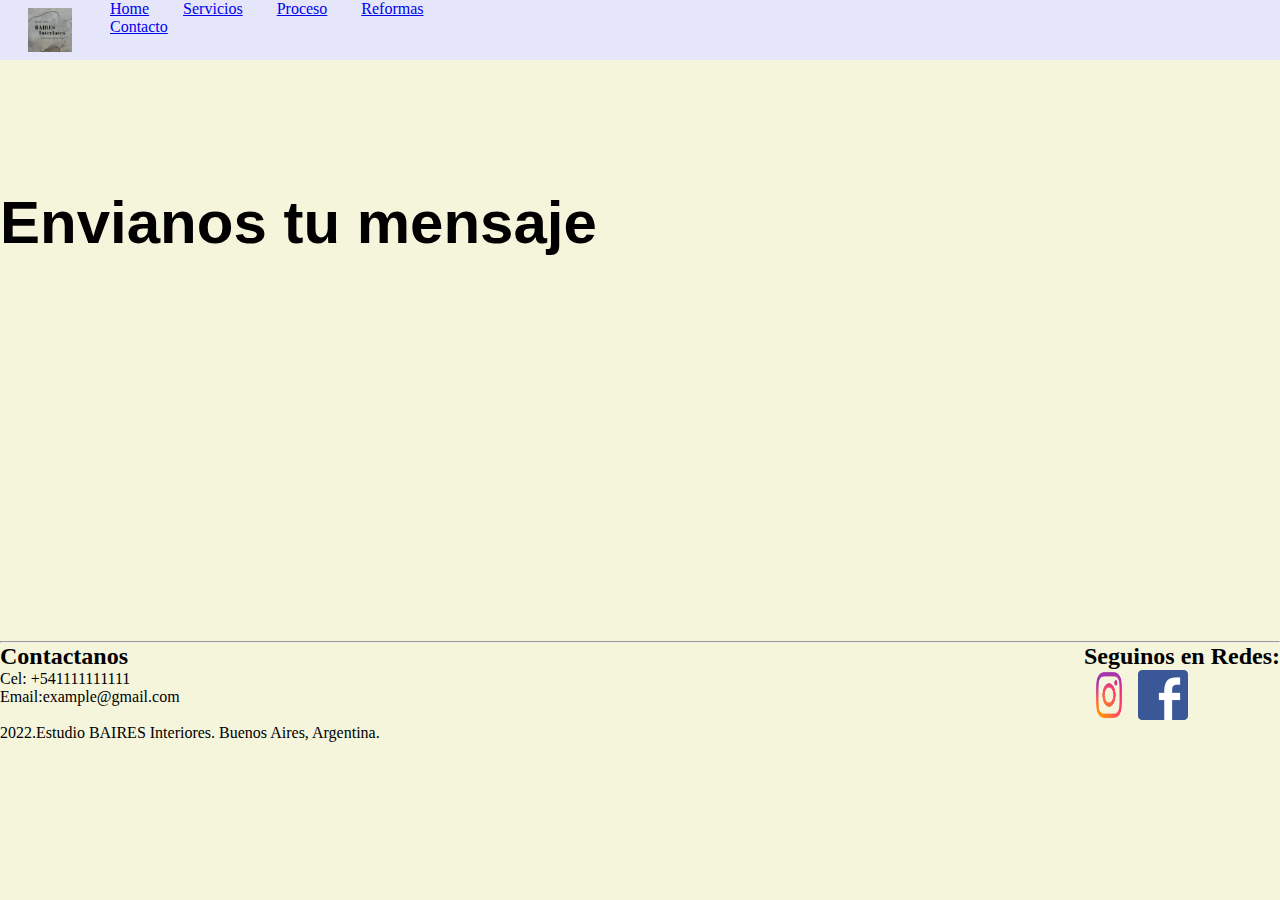
==== contacto.html @ b68ae61c "primer interacciÃon" ====
<!DOCTYPE html>
<html lang="en">

<head>
  <meta charset="UTF-8">
  <meta http-equiv="X-UA-Compatible" content="IE=edge">
  <meta name="viewport" content="width=device-width, initial-scale=1.0">
  <title>Contacto</title>
  <link rel="stylesheet" href="./css/style.css"> </head>

<body class="bodyContacto">
  <main>
    <section>
      <header class="headerr">
        <div>
          <!--Logo-->

          <img class="logo" src="Img dw/BAIRES LOGO OFI.png" alt="">


          <!--Menú Principal-->

          <ul class="menu">
            <li> <a href="/index.html">Home</a> </li>
            <li> <a href="./servicios.html">Servicios</a> </li>
            <li> <a href="./proceso.html">Proceso</a> </li>
            <li> <a href="./reformas.html">Reformas</a> </li>
            <li> <a href="./contacto.html">Contacto</a> </li>

          </ul>
        </div>
      </header>
    </section>
    <section>

      <!-- Formularios-->
      <div class="formulario">
        <h1>Envianos tu mensaje</h1>
      </div>

      <!--Pie de página-->
      <hr>
      <footer>

        <div class="footer">
          <div>
            <h2>Contactanos</h2>
            <p>Cel: +541111111111</p>
            <p>Email:example@gmail.com</p>
          </div>
          <div>
            <h2>Seguinos en Redes:</h2>
            <img src="./Img dw/lgoig2.png" alt="" class="imagenFooter">
            <img src="./Img dw/logofb.png" alt="" class="imagenFooter">
          </div>
        </div>
        <div class="footerBaires">
          2022.Estudio BAIRES Interiores. Buenos Aires, Argentina.
        </div>
      </footer>
    </section>

</body>

</html>
---- css/style.css ----
*{
    margin: 0%;
    padding: 0%;
    box-sizing: border-box;
}

/* Home */

/*h1*/

.tituloHome {

font-family: 'Trebuchet MS', 'Lucida Sans Unicode', 'Lucida Grande', 'Lucida Sans', Arial, sans-serif;
  margin-top: 200px;
    color: black ;
    text-align: left;
    font-size: 50px;

    
}
.interiorDesign{

    
    font-size: 40px;
    font-family: 'Trebuchet MS', 'Lucida Sans Unicode', 'Lucida Grande', 'Lucida Sans', Arial, sans-serif;
}
.bairesDiv{
    margin-top: 20%;
    margin-bottom: 20%;
    margin-left: 3%;

    
    
}
/*listado del menú*/

ul li{
    padding-left: 30px;
    display: inline;

    }
    /*body*/
.bodyHome {
    
    background-image:url(../Img\ dw/bairesfondodepantalla.jpg);
    background-repeat: no-repeat;
    background-size: cover;

    }
    /*logo*/

.logo{
   

    margin: 0;
    border: 0;
    width: 60px;
    height: 60px;
    float: left;
    padding: 8px;
    
    

    
    
   /* Menu con Logo */ 
}
.headerr{
  
    width: 100%;
    
    /*position: absolute;*/
    top: 0%;
   
    background-color: lavender;
    padding-left: 20px;
    padding-right: 20px;
    display: flex;
    justify-content: space-between;
    align-items: center;
    
    
}


 
   /*footer*/



.imagenFooter{

    height: 50px;
    width: 50px;
    margin: 0%;

}
.footer{
   
    display: flex;
    justify-content: space-between;
    

}


/* Servicios */

/*Body*/
.bodyServicios{
background-color: beige;

}
/*Estructura de las imágenes*/

.imagenesTodas{

    display: flex;
    justify-content: space-evenly; 
 
    
}
/*Titulo*/

 .tituloServicios{
   
    position: center;
    text-align: center;
    font-size: 400%;
    margin-top: 10%;
    margin-bottom: 10%;
    font-family: 'Trebuchet MS', 'Lucida Sans Unicode', 'Lucida Grande', 'Lucida Sans', Arial, sans-serif;
    
    


}
/*Imagenes*/

.imagenServicios{

    height: 250px;
    width: 250px;
}
/*Tablas*/

.imprescindible, .avanzado, .premiun, .parrafoUno{
    border: solid 2px black;
   
}
.contenedorTabla{
    
    width: 100%;
    margin-bottom: 10%;
    margin-top: 10%;
    display: flex;
    flex-direction: column;
    justify-content: center;
    display: grid;
    grid-template-columns: 250px 200px 200px;
    grid-template-rows: 20px 300px;
    gap: 5px;
}



/* Proceso*/

.bodyProceso{

    background-image: url(../Img\ dw/bairesProceso.jpg) ;
    background-repeat: no-repeat;
    background-size: cover;
}
.tituloProceso{
    
   
    font-family: 'Trebuchet MS', 'Lucida Sans Unicode', 'Lucida Grande', 'Lucida Sans', Arial, sans-serif;
    display: flex;
    justify-content: center;
    margin-top: 10%;
    font-size: 60px;

    
    
}
.relevamientoTitulo{

    font-size: 30px;
    font-family: 'Trebuchet MS', 'Lucida Sans Unicode', 'Lucida Grande', 'Lucida Sans', Arial, sans-serif;


}

.relevamiento{

   
    font-family: 'Trebuchet MS', 'Lucida Sans Unicode', 'Lucida Grande', 'Lucida Sans', Arial, sans-serif;
    text-align: center;
    display: flex;
    


    
}
.relevamientoParrafo{
    
    font-family: 'Trebuchet MS', 'Lucida Sans Unicode', 'Lucida Grande', 'Lucida Sans', Arial, sans-serif;
    font-size: 18px;
    padding-left: 10%;
    padding-right: 5%;
    
    



}
 /* Reformas */

 .bodyReformas{

    background-color: beige;
 }

 .antesDespues{

    display: inline;

 }
 .imagenRefo{

    height: 600px;
    width: 600px;
    margin-right: 40px;
 }
 .imagenRefodos{

    height: 600px;
    width: 600px;
    margin-right: 40px;


 }
 .imagenRefotres{
    
    height: 600px;
    width: 600px;
    margin-right: 40px;
    

 }
 .parrafoReformas{


    margin-bottom: 5%;
    margin-top: 8%;
    font-size: 40px;
    padding-right: 20%;
    padding-left: 0%;
    padding-bottom: 10;
    font-family: 'Trebuchet MS', 'Lucida Sans Unicode', 'Lucida Grande', 'Lucida Sans', Arial, sans-serif;
    position: relative;
    white-space: normal;
    
    
 }
  /* Contactos */

  .bodyContacto{

    background-color: beige;
  }

  .formulario{

    margin-top: 10%;
    font-size: 30px;
    margin-bottom: 30%;
    font-family: 'Trebuchet MS', 'Lucida Sans Unicode', 'Lucida Grande', 'Lucida Sans', Arial, sans-serif;
  }

  /* Media Query 320px, 768px, 1200px */


   @media screen and (max-width: 320px) {
    /* Home*/
     
    /* Menú Hamburguesa */

    .headerr{

        display: flex;
        flex-direction: column;
    }

    .bodyHome{
        background-repeat: no-repeat;
        background-size: cover;
    }
    .tituloHome{
        font-size: 30px;
    }
    .interiorDesign{
        font-size: 20px;
    }
    .bairesDiv{
        margin-bottom: 50%;
    }
    .imagenFooter{
      width: 20px;
      height: 20px;
    }
    .contactanos {
        font-size: 10px;
    }
    .seguinos{

        font-size: 10px;
    }
    .footerBaires{
        font-size: 5px;
    }
    /* Servicios */

    .tituloServicios{
        font-size: 50px;
        margin-top: 25%;
    }
    .imagenesTodas{
        display: flex;
        justify-content: space-evenly;
        display: grid;
        grid-template-columns: (1,1fr);
    }
    /* Tablas */

    .imprescindible, .avanzado, .premiun, .parrafoUno{

        font-size: 15px;
    }
    .contenedorTabla{
     padding: 0;
   }

   }
    
   @media screen and (max-width:768px) {

    /* El Home se adapta perfectamente*/
     
    /*Servicios*/

    .tituloServicios{ 
        margin-top: 15%;
    }

    .imagenesTodas{

        display: grid;
        grid-template-columns: (1,1fr);
    }
    /* Media Query 1200px se adapta completamente*/
   }
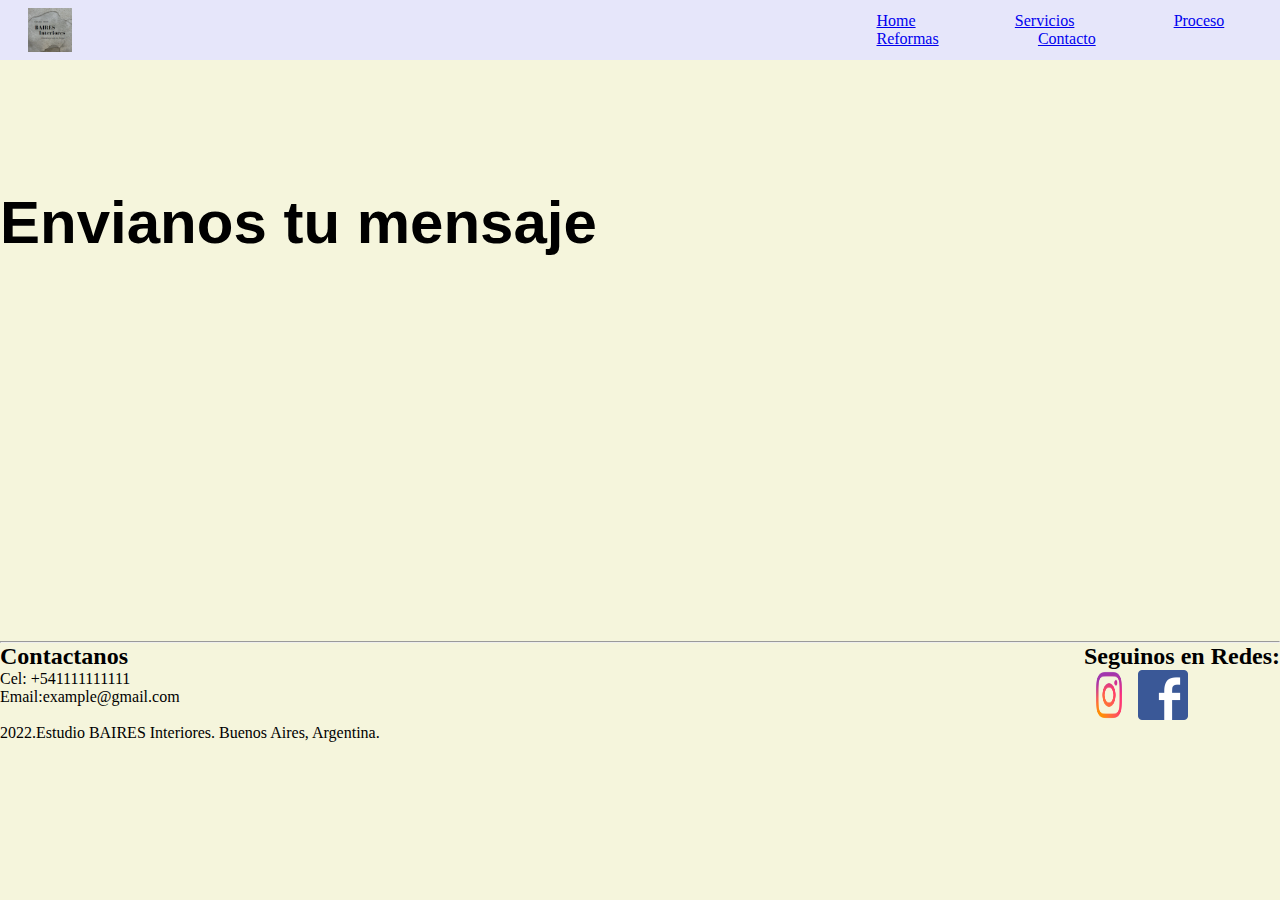
==== commit 31953495: "Edicion de archivos para la implementacion de animaciones" ====
--- a/contacto.html
+++ b/contacto.html
@@ -12,7 +12,6 @@
   <main>
     <section>
       <header class="headerr">
-        <div>
           <!--Logo-->
 
           <img class="logo" src="Img dw/BAIRES LOGO OFI.png" alt="">
@@ -21,14 +20,13 @@
           <!--Menú Principal-->
 
           <ul class="menu">
-            <li> <a href="/index.html">Home</a> </li>
+            <li> <a href="./index.html">Home</a> </li>
             <li> <a href="./servicios.html">Servicios</a> </li>
             <li> <a href="./proceso.html">Proceso</a> </li>
             <li> <a href="./reformas.html">Reformas</a> </li>
             <li> <a href="./contacto.html">Contacto</a> </li>
 
           </ul>
-        </div>
       </header>
     </section>
     <section>
--- a/css/style.css
+++ b/css/style.css
@@ -35,10 +35,26 @@
 /*listado del menú*/
 
 ul li{
+   
     padding-left: 30px;
-    display: inline;
-
-    }
+   display: inline;
+  
+
+    }
+
+ul li:hover{
+
+ border-radius: 5px;
+ opacity: 0.7;
+}
+
+li{
+    margin: 5%;
+    padding-right:  5%;
+}
+
+
+   
     /*body*/
 .bodyHome {
     
@@ -108,7 +124,7 @@
 
 /*Body*/
 .bodyServicios{
-background-color: beige;
+background-image: linear-gradient(to right, gainsboro,white);
 
 }
 /*Estructura de las imágenes*/
@@ -141,6 +157,9 @@
 
     height: 250px;
     width: 250px;
+}
+.imagenServicios:hover{
+    transform: scale(1.2);
 }
 /*Tablas*/
 
@@ -257,7 +276,6 @@
     font-size: 40px;
     padding-right: 20%;
     padding-left: 0%;
-    padding-bottom: 10;
     font-family: 'Trebuchet MS', 'Lucida Sans Unicode', 'Lucida Grande', 'Lucida Sans', Arial, sans-serif;
     position: relative;
     white-space: normal;
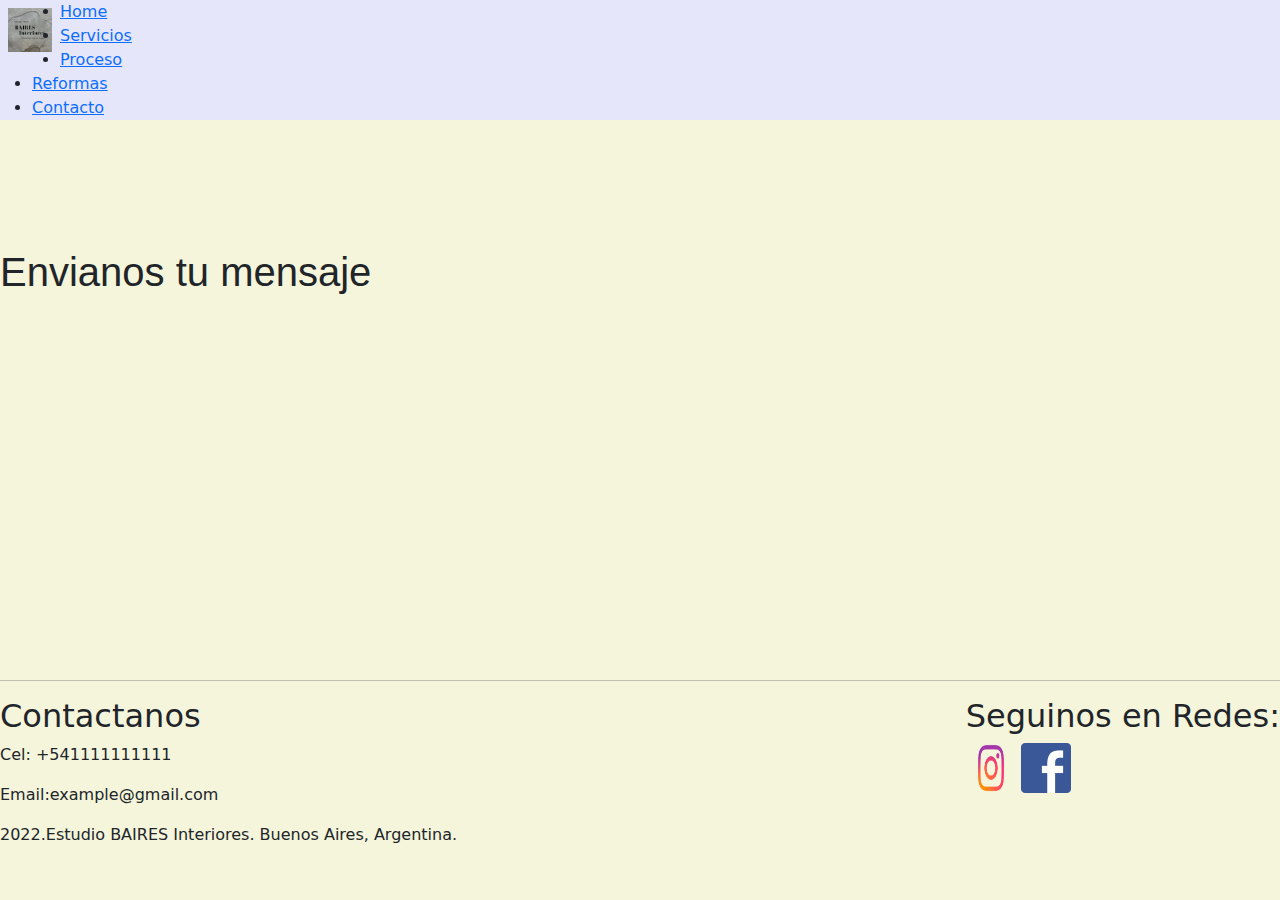
==== commit d339a10b: "aprendiendo a guardar" ====
--- a/contacto.html
+++ b/contacto.html
@@ -6,6 +6,7 @@
   <meta http-equiv="X-UA-Compatible" content="IE=edge">
   <meta name="viewport" content="width=device-width, initial-scale=1.0">
   <title>Contacto</title>
+  <link rel="stylesheet" href="./css/bootstrap.min.css">
   <link rel="stylesheet" href="./css/style.css"> </head>
 
 <body class="bodyContacto">
@@ -57,7 +58,7 @@
         </div>
       </footer>
     </section>
-
+    <script src="./js/bootstrap.bundle.min.js"></script>
 </body>
 
 </html>--- a/css/style.css
+++ b/css/style.css
@@ -32,7 +32,7 @@
     
     
 }
-/*listado del menú*/
+/*listado del menú
 
 ul li{
    
@@ -52,7 +52,7 @@
     margin: 5%;
     padding-right:  5%;
 }
-
+*/
 
    
     /*body*/
@@ -85,7 +85,7 @@
   
     width: 100%;
     
-    /*position: absolute;*/
+    /*position: absolute;
     top: 0%;
    
     background-color: lavender;
@@ -93,10 +93,25 @@
     padding-right: 20px;
     display: flex;
     justify-content: space-between;
-    align-items: center;
-    
-    
-}
+    align-items: center;*/
+    background-color: lavender;
+    
+    
+}
+.nav justify-content-end{
+font-family: 'Trebuchet MS', 'Lucida Sans Unicode', 'Lucida Grande', 'Lucida Sans', Arial, sans-serif;
+}
+.nav justify-content-end:hover{
+    background-color: white;
+    opacity: 0.7;
+
+   
+}
+.h1 .h2{
+    font-size: 40%;
+}
+
+
 
 
  
@@ -118,6 +133,7 @@
     
 
 }
+
 
 
 /* Servicios */
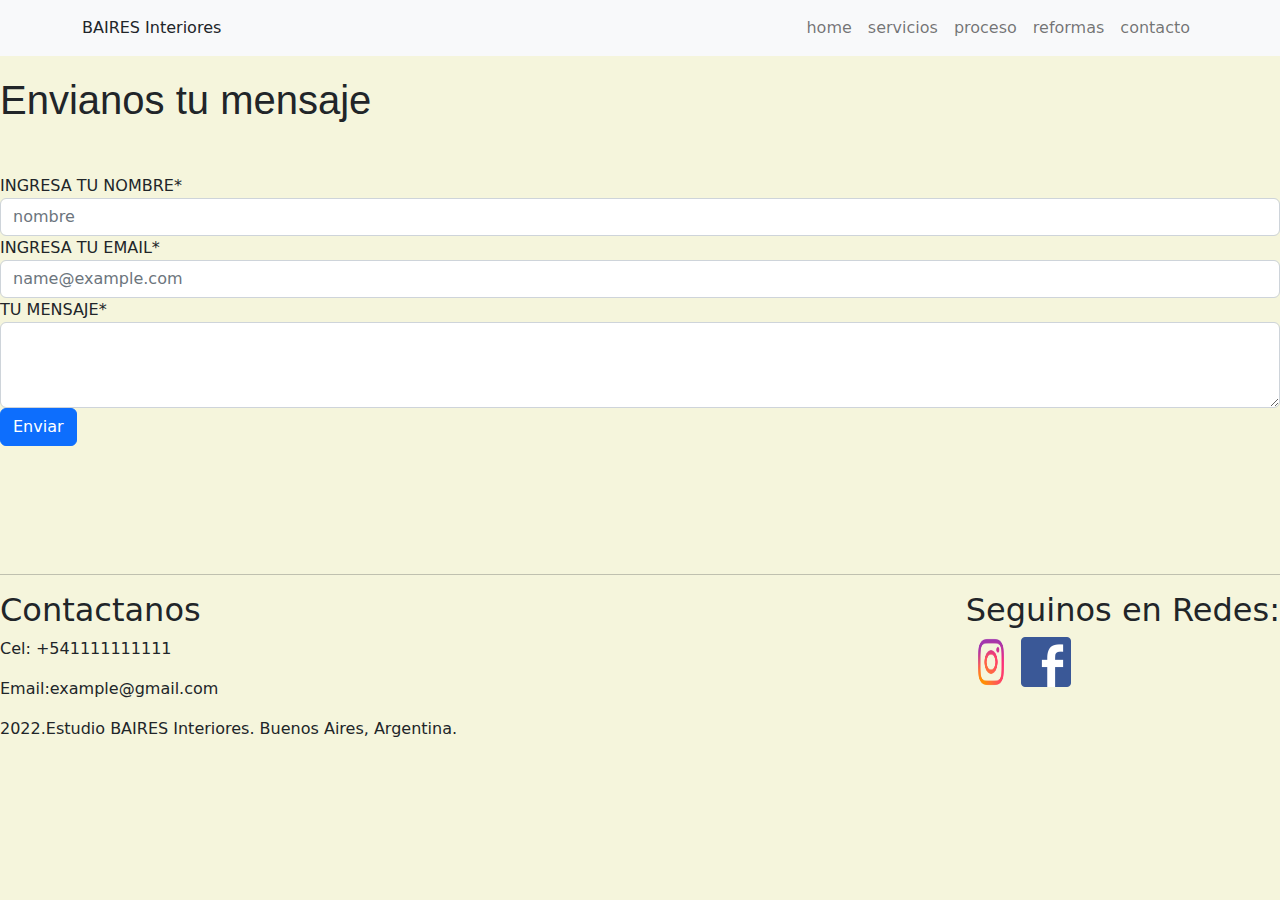
==== commit 968207cb: "Aplicando Bootstrap" ====
--- a/contacto.html
+++ b/contacto.html
@@ -13,12 +13,41 @@
   <main>
     <section>
       <header class="headerr">
-          <!--Logo-->
+       
+                
+        <nav class="navbar navbar-expand-lg navbar-light bg-light" fixed-top">
+          <div class="container"
+          <a class="navbar-brand" href="#">BAIRES Interiores</a>
+          <button class="navbar-toggler" type="button" data-toggle="collapse" data-target="#navbarTogglerDemo02" aria-controls="navbarTogglerDemo02" aria-expanded="false" aria-label="Toggle navigation">
+            <span class="navbar-toggler-icon"></span>
+          </button>
+        
+          <div class="collapse navbar-collapse" id="navbarTogglerDemo02">
+            <ul class="navbar-nav ms-auto mt-2 mt-lg-0">
+            
+              <li class="nav-item">
+                <a class="nav-link" href="./index.html">home</a>
+              </li>
+              <li class="nav-item">
+                <a class="nav-link" href="./servicios.html">servicios</a>
+              </li> <li class="nav-item">
+                <a class="nav-link" href="./proceso.html">proceso</a>
+              </li> <li class="nav-item">
+                <a class="nav-link" href="./reformas.html">reformas</a>
+              </li> <li class="nav-item">
+                <a class="nav-link" href="./contacto.html">contacto</a>
+              </li>
+           
+          </div>
+        </nav>
+
+    <!--- <header class="headerr">
+          <!--Logo--
 
           <img class="logo" src="Img dw/BAIRES LOGO OFI.png" alt="">
 
 
-          <!--Menú Principal-->
+          <!--Menú Principal-
 
           <ul class="menu">
             <li> <a href="./index.html">Home</a> </li>
@@ -28,7 +57,7 @@
             <li> <a href="./contacto.html">Contacto</a> </li>
 
           </ul>
-      </header>
+      </header>-->
     </section>
     <section>
 
@@ -36,6 +65,25 @@
       <div class="formulario">
         <h1>Envianos tu mensaje</h1>
       </div>
+      <form class="formulario2">
+        <div class="form-group">
+          <label for="exampleFormControlInput1">INGRESA TU NOMBRE*</label>
+          <input type="email" class="form-control" id="exampleFormControlInput1" placeholder="nombre">
+        </div>
+        <div class="form-group">
+          <label for="exampleFormControlInput1">INGRESA TU EMAIL*</label>
+          <input type="email" class="form-control" id="exampleFormControlInput1" placeholder="name@example.com">
+        </div>
+      
+     
+        </div>
+        <div class="form-group">
+          <label for="exampleFormControlTextarea1">TU MENSAJE*</label>
+          <textarea class="form-control" id="exampleFormControlTextarea1" rows="3"></textarea>
+        </div>
+        <button type="submit" class="btn btn-primary">Enviar</button>
+      </form>
+      </form>
 
       <!--Pie de página-->
       <hr>
--- a/css/style.css
+++ b/css/style.css
@@ -4,101 +4,20 @@
     box-sizing: border-box;
 }
 
-/* Home */
-
-/*h1*/
-
-.tituloHome {
-
-font-family: 'Trebuchet MS', 'Lucida Sans Unicode', 'Lucida Grande', 'Lucida Sans', Arial, sans-serif;
-  margin-top: 200px;
-    color: black ;
-    text-align: left;
-    font-size: 50px;
-
-    
-}
-.interiorDesign{
-
-    
-    font-size: 40px;
-    font-family: 'Trebuchet MS', 'Lucida Sans Unicode', 'Lucida Grande', 'Lucida Sans', Arial, sans-serif;
-}
-.bairesDiv{
-    margin-top: 20%;
-    margin-bottom: 20%;
-    margin-left: 3%;
-
-    
-    
-}
-/*listado del menú
-
-ul li{
-   
-    padding-left: 30px;
-   display: inline;
-  
-
-    }
-
-ul li:hover{
-
- border-radius: 5px;
- opacity: 0.7;
-}
-
-li{
-    margin: 5%;
-    padding-right:  5%;
-}
-*/
-
-   
-    /*body*/
-.bodyHome {
-    
-    background-image:url(../Img\ dw/bairesfondodepantalla.jpg);
-    background-repeat: no-repeat;
-    background-size: cover;
-
-    }
-    /*logo*/
-
-.logo{
-   
-
-    margin: 0;
-    border: 0;
-    width: 60px;
-    height: 60px;
-    float: left;
-    padding: 8px;
-    
-    
-
-    
-    
-   /* Menu con Logo */ 
-}
+/* Home */ 
+
+
 .headerr{
-  
-    width: 100%;
-    
-    /*position: absolute;
-    top: 0%;
-   
-    background-color: lavender;
-    padding-left: 20px;
-    padding-right: 20px;
-    display: flex;
+    
+    background-color: white;
     justify-content: space-between;
-    align-items: center;*/
-    background-color: lavender;
-    
-    
-}
-.nav justify-content-end{
+
+}
+    
+    
+    
+
+/*.nav justify-content-end{
 font-family: 'Trebuchet MS', 'Lucida Sans Unicode', 'Lucida Grande', 'Lucida Sans', Arial, sans-serif;
 }
 .nav justify-content-end:hover{
@@ -106,10 +25,9 @@
     opacity: 0.7;
 
    
-}
-.h1 .h2{
-    font-size: 40%;
-}
+}*/
+
+
 
 
 
@@ -306,11 +224,14 @@
   }
 
   .formulario{
-
-    margin-top: 10%;
+    margin-top: 20px;
+    margin-bottom: 50px;
     font-size: 30px;
-    margin-bottom: 30%;
-    font-family: 'Trebuchet MS', 'Lucida Sans Unicode', 'Lucida Grande', 'Lucida Sans', Arial, sans-serif;
+    font-family: 'Trebuchet MS', 'Lucida Sans Unicode', 'Lucida Grande', 'Lucida Sans', Arial, sans-serif;
+  }
+  .formulario2{
+
+    margin-bottom: 10%;
   }
 
   /* Media Query 320px, 768px, 1200px */
@@ -321,11 +242,6 @@
      
     /* Menú Hamburguesa */
 
-    .headerr{
-
-        display: flex;
-        flex-direction: column;
-    }
 
     .bodyHome{
         background-repeat: no-repeat;
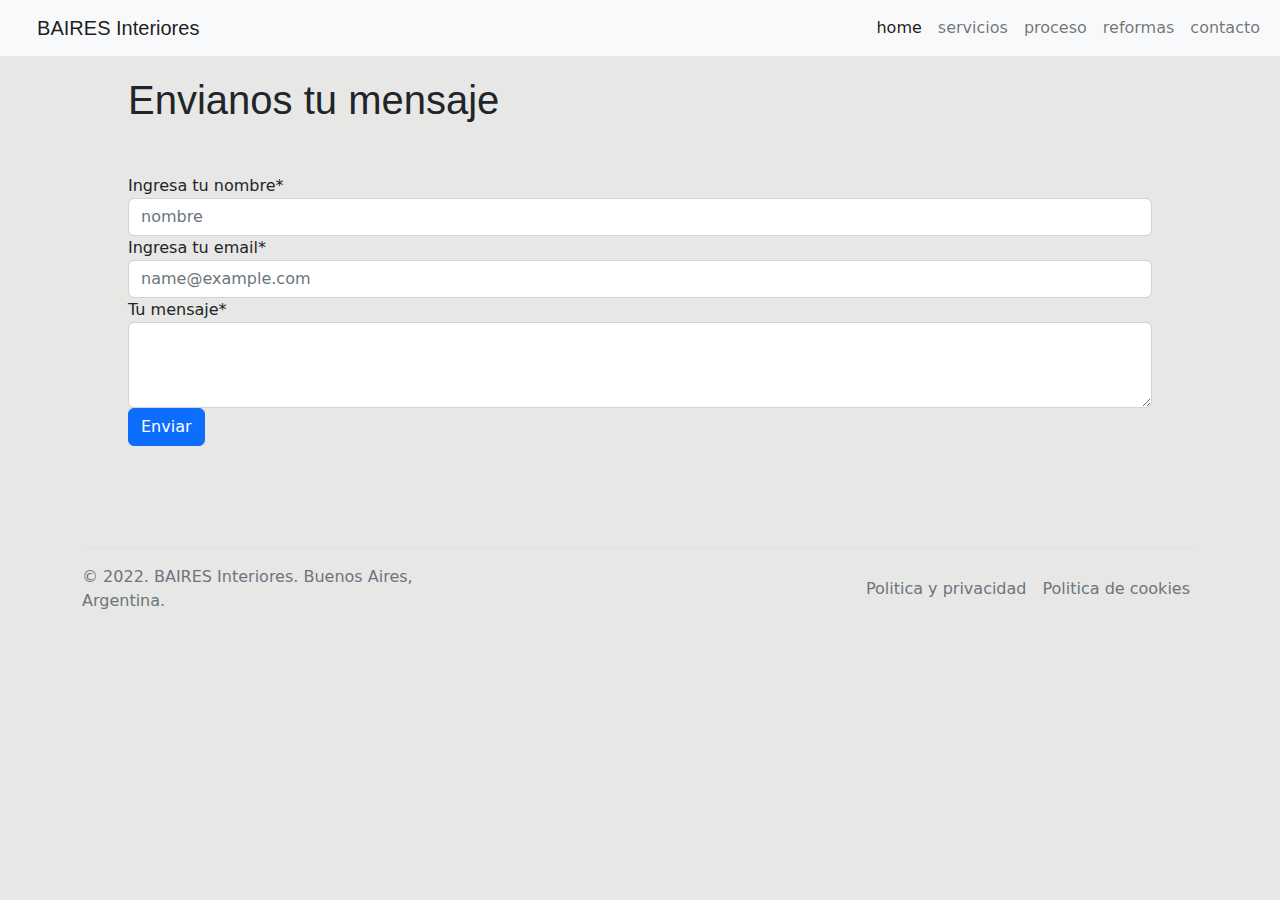
==== commit fe904948: "segunda entrega del proyecto final" ====
--- a/contacto.html
+++ b/contacto.html
@@ -12,100 +12,92 @@
 <body class="bodyContacto">
   <main>
     <section>
-      <header class="headerr">
-       
-                
-        <nav class="navbar navbar-expand-lg navbar-light bg-light" fixed-top">
-          <div class="container"
-          <a class="navbar-brand" href="#">BAIRES Interiores</a>
-          <button class="navbar-toggler" type="button" data-toggle="collapse" data-target="#navbarTogglerDemo02" aria-controls="navbarTogglerDemo02" aria-expanded="false" aria-label="Toggle navigation">
-            <span class="navbar-toggler-icon"></span>
-          </button>
-        
-          <div class="collapse navbar-collapse" id="navbarTogglerDemo02">
-            <ul class="navbar-nav ms-auto mt-2 mt-lg-0">
-            
-              <li class="nav-item">
-                <a class="nav-link" href="./index.html">home</a>
-              </li>
-              <li class="nav-item">
-                <a class="nav-link" href="./servicios.html">servicios</a>
-              </li> <li class="nav-item">
-                <a class="nav-link" href="./proceso.html">proceso</a>
-              </li> <li class="nav-item">
-                <a class="nav-link" href="./reformas.html">reformas</a>
-              </li> <li class="nav-item">
-                <a class="nav-link" href="./contacto.html">contacto</a>
-              </li>
-           
+      <header class="headerr">         
+        <nav class="navbar navbar-expand-lg bg-light">
+          <div class="container-fluid">
+            <div class="menu1">
+            <a class="navbar-brand" href="./index.html">BAIRES Interiores</a>
+            <button class="navbar-toggler" type="button" data-bs-toggle="collapse" data-bs-target="#navbarNav" aria-controls="navbarNav" aria-expanded="false" aria-label="Toggle navigation">
+              <span class="navbar-toggler-icon"></span>
+            </button>
+            </div>
+            <div class="menu2">
+            <div class="collapse navbar-collapse" id="navbarNav">
+              <ul class="navbar-nav">
+                <li class="nav-item">
+                  <a class="nav-link active" aria-current="page" href="./index.html">home</a>
+                </li>
+                <li class="nav-item">
+                  <a class="nav-link" href="./servicios.html">servicios</a>
+                </li>
+                <li class="nav-item">
+                  <a class="nav-link" href="./proceso.html">proceso</a>
+                </li>
+                <li class="nav-item">
+                  <a class="nav-link" href="./reformas.html">reformas</a>
+                </li>
+                <li class="nav-item">
+                  <a class="nav-link" href="./contacto.html">contacto</a>
+                </li>
+              </ul>
+            </div>
+            </div>
           </div>
-        </nav>
-
-    <!--- <header class="headerr">
-          <!--Logo--
-
-          <img class="logo" src="Img dw/BAIRES LOGO OFI.png" alt="">
-
-
-          <!--Menú Principal-
-
-          <ul class="menu">
-            <li> <a href="./index.html">Home</a> </li>
-            <li> <a href="./servicios.html">Servicios</a> </li>
-            <li> <a href="./proceso.html">Proceso</a> </li>
-            <li> <a href="./reformas.html">Reformas</a> </li>
-            <li> <a href="./contacto.html">Contacto</a> </li>
-
-          </ul>
-      </header>-->
+        </nav>        
+     </header>
+    </section>
+  </main>
+    
     </section>
     <section>
 
       <!-- Formularios-->
+      <div class="contacto">
       <div class="formulario">
         <h1>Envianos tu mensaje</h1>
       </div>
       <form class="formulario2">
         <div class="form-group">
-          <label for="exampleFormControlInput1">INGRESA TU NOMBRE*</label>
+          <label for="exampleFormControlInput1">Ingresa tu nombre*</label>
           <input type="email" class="form-control" id="exampleFormControlInput1" placeholder="nombre">
         </div>
         <div class="form-group">
-          <label for="exampleFormControlInput1">INGRESA TU EMAIL*</label>
+          <label for="exampleFormControlInput1">Ingresa tu email*</label>
           <input type="email" class="form-control" id="exampleFormControlInput1" placeholder="name@example.com">
         </div>
       
      
-        </div>
+        
         <div class="form-group">
-          <label for="exampleFormControlTextarea1">TU MENSAJE*</label>
+          <label for="exampleFormControlTextarea1">Tu mensaje*</label>
           <textarea class="form-control" id="exampleFormControlTextarea1" rows="3"></textarea>
         </div>
         <button type="submit" class="btn btn-primary">Enviar</button>
       </form>
       </form>
+    </div >
+  </section>
 
-      <!--Pie de página-->
-      <hr>
-      <footer>
-
-        <div class="footer">
-          <div>
-            <h2>Contactanos</h2>
-            <p>Cel: +541111111111</p>
-            <p>Email:example@gmail.com</p>
-          </div>
-          <div>
-            <h2>Seguinos en Redes:</h2>
-            <img src="./Img dw/lgoig2.png" alt="" class="imagenFooter">
-            <img src="./Img dw/logofb.png" alt="" class="imagenFooter">
-          </div>
-        </div>
-        <div class="footerBaires">
-          2022.Estudio BAIRES Interiores. Buenos Aires, Argentina.
-        </div>
-      </footer>
-    </section>
+      <!--Footer-->
+      <section>
+        <div class="container">
+    <footer class="d-flex flex-wrap justify-content-between align-items-center py-3 my-4 border-top">
+      <p class="col-md-4 mb-0 text-muted"><font style="vertical-align: inherit;"><font style="vertical-align: inherit;">© 2022. BAIRES Interiores. Buenos Aires, Argentina. </font></font></p>
+  
+      <a href="/" class="col-md-4 d-flex align-items-center justify-content-center mb-3 mb-md-0 me-md-auto link-dark text-decoration-none">
+        <svg class="bi me-2" width="40" height="32"><use xlink:href="#bootstrap"></use></svg>
+      </a>
+  
+      <ul class="nav col-md-4 justify-content-end">
+        <div>
+        <li class="nav-item"><a href="#" class="nav-link px-2 text-muted"><font style="vertical-align: inherit;"><font style="vertical-align: inherit;">Politica y privacidad</font></font></a></li></div>
+        <div>
+        <li class="nav-item"><a href="#" class="nav-link px-2 text-muted"><font style="vertical-align: inherit;"><font style="vertical-align: inherit;">Politica de cookies</font></font></a></li></div>
+        
+      </ul>
+    </footer>
+       </div>
+      </section>
     <script src="./js/bootstrap.bundle.min.js"></script>
 </body>
 
--- a/css/style.css
+++ b/css/style.css
@@ -7,50 +7,41 @@
 /* Home */ 
 
 
-.headerr{
-    
-    background-color: white;
-    justify-content: space-between;
-
-}
-    
-    
-    
-
-/*.nav justify-content-end{
-font-family: 'Trebuchet MS', 'Lucida Sans Unicode', 'Lucida Grande', 'Lucida Sans', Arial, sans-serif;
-}
-.nav justify-content-end:hover{
-    background-color: white;
+.carousel-item{
+
+height: 100%;
+
+}
+.navbar-brand{
+
+    font-family: 'Red Hat Display', sans-serif;
+    font-size: 20px;
+   
+}
+.nav-link:hover{
+
     opacity: 0.7;
-
-   
-}*/
-
-
-
-
-
-
- 
-   /*footer*/
-
-
-
-.imagenFooter{
-
-    height: 50px;
-    width: 50px;
-    margin: 0%;
-
-}
-.footer{
-   
-    display: flex;
-    justify-content: space-between;
-    
-
-}
+}
+
+.menu1{
+
+    margin-left: 2%;
+
+}
+.menu2{
+
+    display: flex;
+    justify-content: end;
+}
+
+
+/*carousel*/
+
+
+
+
+/*footer*/
+
 
 
 
@@ -79,7 +70,7 @@
     font-size: 400%;
     margin-top: 10%;
     margin-bottom: 10%;
-    font-family: 'Trebuchet MS', 'Lucida Sans Unicode', 'Lucida Grande', 'Lucida Sans', Arial, sans-serif;
+    font-family: 'Red Hat Display', sans-serif;
     
     
 
@@ -128,7 +119,7 @@
 .tituloProceso{
     
    
-    font-family: 'Trebuchet MS', 'Lucida Sans Unicode', 'Lucida Grande', 'Lucida Sans', Arial, sans-serif;
+    font-family: 'Red Hat Display', sans-serif;
     display: flex;
     justify-content: center;
     margin-top: 10%;
@@ -140,7 +131,7 @@
 .relevamientoTitulo{
 
     font-size: 30px;
-    font-family: 'Trebuchet MS', 'Lucida Sans Unicode', 'Lucida Grande', 'Lucida Sans', Arial, sans-serif;
+    font-family: 'Red Hat Display', sans-serif;
 
 
 }
@@ -148,7 +139,7 @@
 .relevamiento{
 
    
-    font-family: 'Trebuchet MS', 'Lucida Sans Unicode', 'Lucida Grande', 'Lucida Sans', Arial, sans-serif;
+    font-family: 'Red Hat Display', sans-serif;
     text-align: center;
     display: flex;
     
@@ -158,7 +149,7 @@
 }
 .relevamientoParrafo{
     
-    font-family: 'Trebuchet MS', 'Lucida Sans Unicode', 'Lucida Grande', 'Lucida Sans', Arial, sans-serif;
+    font-family: 'Red Hat Display', sans-serif;
     font-size: 18px;
     padding-left: 10%;
     padding-right: 5%;
@@ -210,7 +201,7 @@
     font-size: 40px;
     padding-right: 20%;
     padding-left: 0%;
-    font-family: 'Trebuchet MS', 'Lucida Sans Unicode', 'Lucida Grande', 'Lucida Sans', Arial, sans-serif;
+    font-family: 'Red Hat Display', sans-serif;
     position: relative;
     white-space: normal;
     
@@ -220,56 +211,32 @@
 
   .bodyContacto{
 
-    background-color: beige;
+    background-color: rgb(231, 231, 229);
   }
 
   .formulario{
     margin-top: 20px;
     margin-bottom: 50px;
     font-size: 30px;
-    font-family: 'Trebuchet MS', 'Lucida Sans Unicode', 'Lucida Grande', 'Lucida Sans', Arial, sans-serif;
+    font-family: 'Red Hat Display', sans-serif;
   }
   .formulario2{
 
     margin-bottom: 10%;
   }
+  .contacto{
+
+    margin-left: 10%;
+    margin-right: 10%;
+  }
 
   /* Media Query 320px, 768px, 1200px */
-
+   
 
    @media screen and (max-width: 320px) {
     /* Home*/
      
-    /* Menú Hamburguesa */
-
-
-    .bodyHome{
-        background-repeat: no-repeat;
-        background-size: cover;
-    }
-    .tituloHome{
-        font-size: 30px;
-    }
-    .interiorDesign{
-        font-size: 20px;
-    }
-    .bairesDiv{
-        margin-bottom: 50%;
-    }
-    .imagenFooter{
-      width: 20px;
-      height: 20px;
-    }
-    .contactanos {
-        font-size: 10px;
-    }
-    .seguinos{
-
-        font-size: 10px;
-    }
-    .footerBaires{
-        font-size: 5px;
-    }
+   
     /* Servicios */
 
     .tituloServicios{
@@ -296,7 +263,14 @@
     
    @media screen and (max-width:768px) {
 
-    /* El Home se adapta perfectamente*/
+    /* Home */
+
+    .container-fluid{
+
+     display: flex;
+     justify-content: space-between;
+
+    }
      
     /*Servicios*/
 
@@ -308,6 +282,9 @@
 
         display: grid;
         grid-template-columns: (1,1fr);
-    }
+
+    }
+
     /* Media Query 1200px se adapta completamente*/
-   }+   }
+  